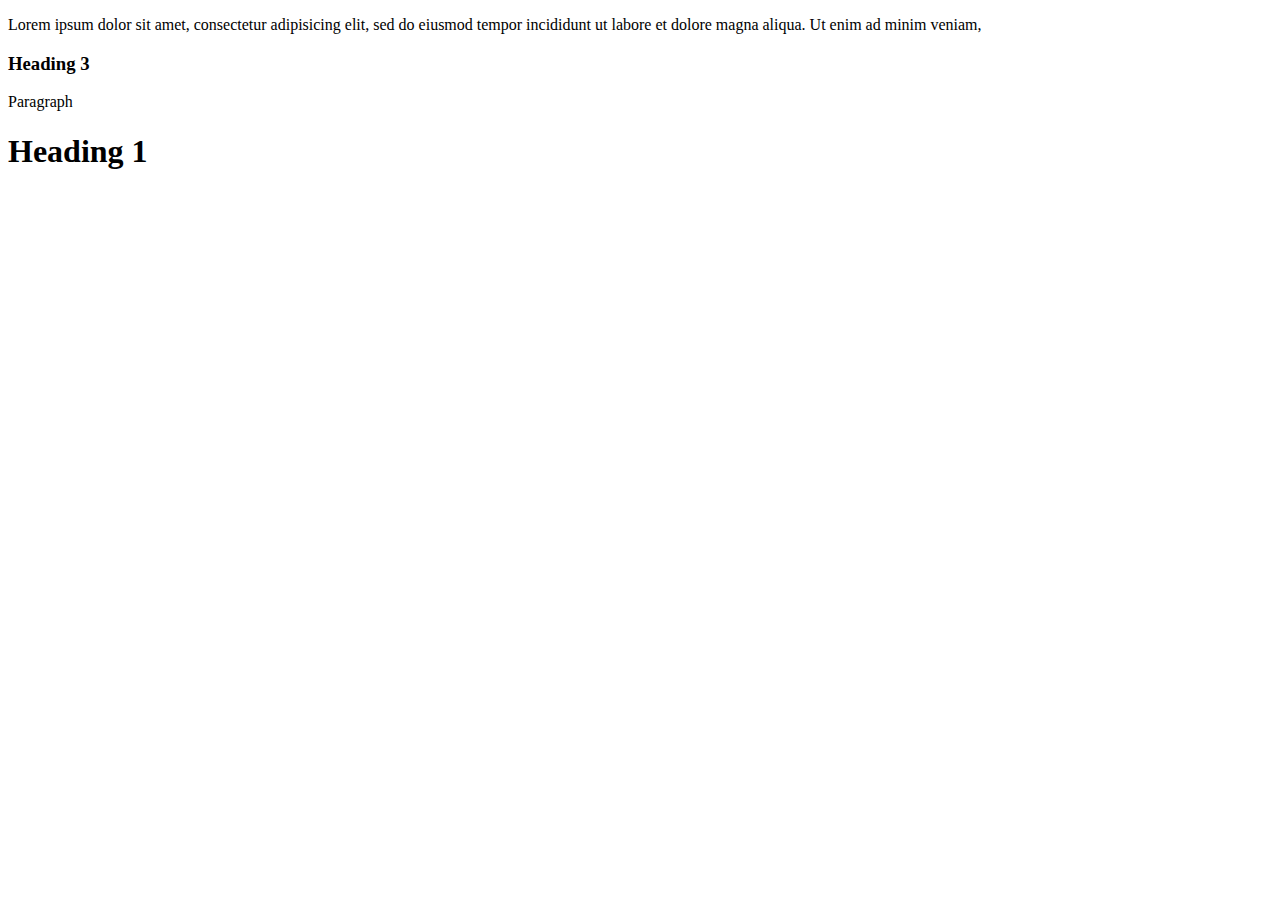
==== DOM.html @ c83e37dc "left branch" ====
<!DOCTYPE html>
<html>


<head>
	<title></title>
</head>







<body>

<div class="left" id="first">
	<div class="left" id="third">
		<p>Lorem ipsum dolor sit amet, consectetur adipisicing elit, sed do eiusmod
		tempor incididunt ut labore et dolore magna aliqua. Ut enim ad minim veniam,
		</p>

		<span>
			<h3>Heading 3</h3>
			<p>Paragraph</p>

		</span>
		
	</div>
	<div class="left" id="fourth">
		<h1>Heading 1</h1>
		
	</div>















</div>


<div class="right" id="second">
	















</div>






</body>





</html>
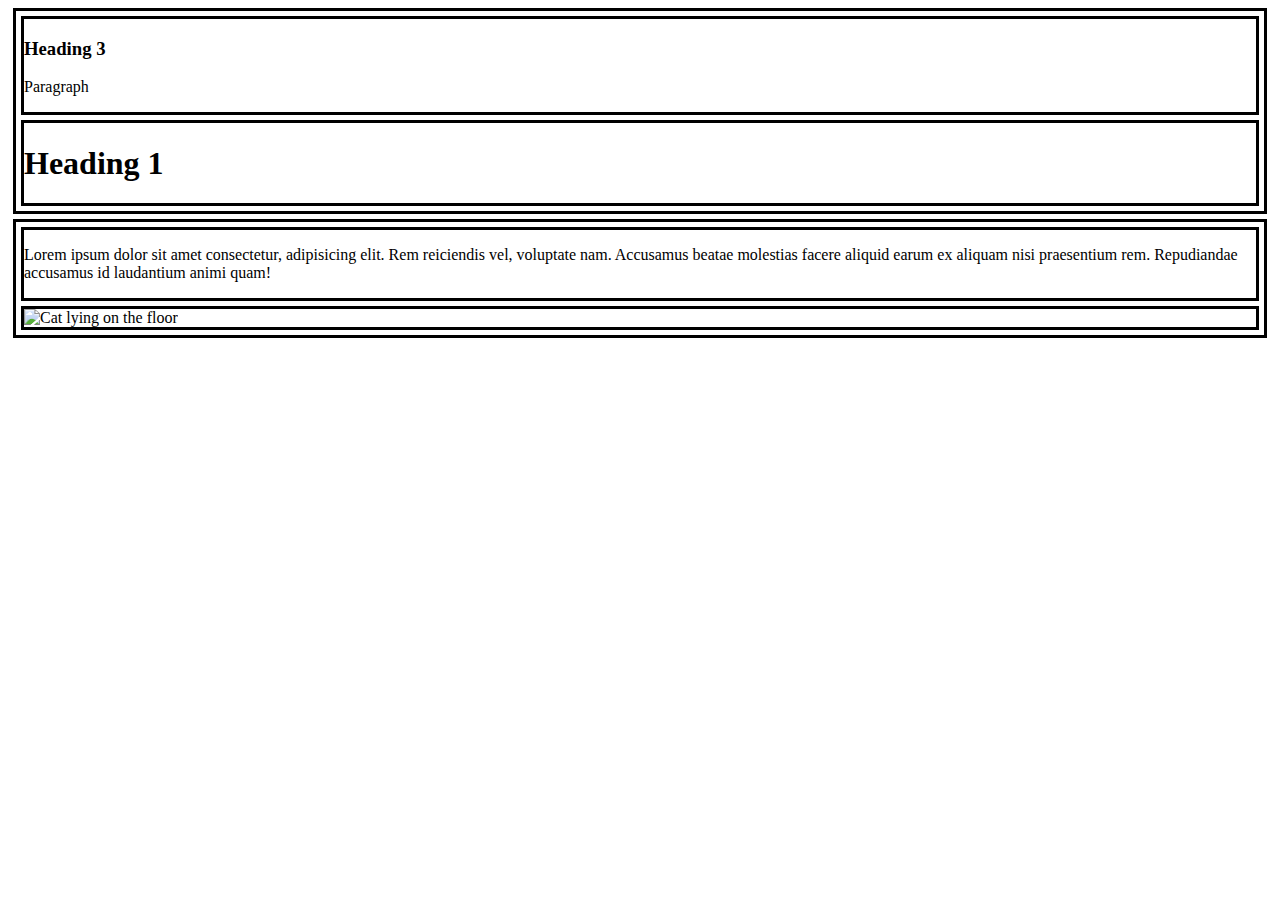
==== commit 41ffac3d: "created stylesheet" ====
--- a/DOM.html
+++ b/DOM.html
@@ -3,7 +3,8 @@
 
 
 <head>
-	<title></title>
+	<title>DOM Exercise</title>
+	<link rel="stylesheet" type="text/css" href="style.css">
 </head>
 
 
@@ -31,26 +32,16 @@
 		<h1>Heading 1</h1>
 		
 	</div>
-
-
-
-
-
-
-
-
-
-
-
-
-
-
-
 </div>
 
 
 <div class="right" id="second">
-	
+	<div class="right" id="fifth">
+		<p>Lorem ipsum dolor sit amet consectetur, adipisicing elit. Rem reiciendis vel, voluptate nam. Accusamus beatae molestias facere aliquid earum ex aliquam nisi praesentium rem. Repudiandae accusamus id laudantium animi quam!</p>
+	</div>
+	<div class="right" id="sixth">
+		<img src="https://www.catsbest.de/catsbest_de-wAssets/img/de/startseite/weblication/wThumbnails/6b2af4af-924f645a@824ll.png" alt="Cat lying on the floor">
+	</div>
 
 
 
--- a/style.css
+++ b/style.css
@@ -0,0 +1,8 @@
+div {
+	border: solid;
+	margin: 5px;
+}
+
+div #third > p {
+	display: none;
+}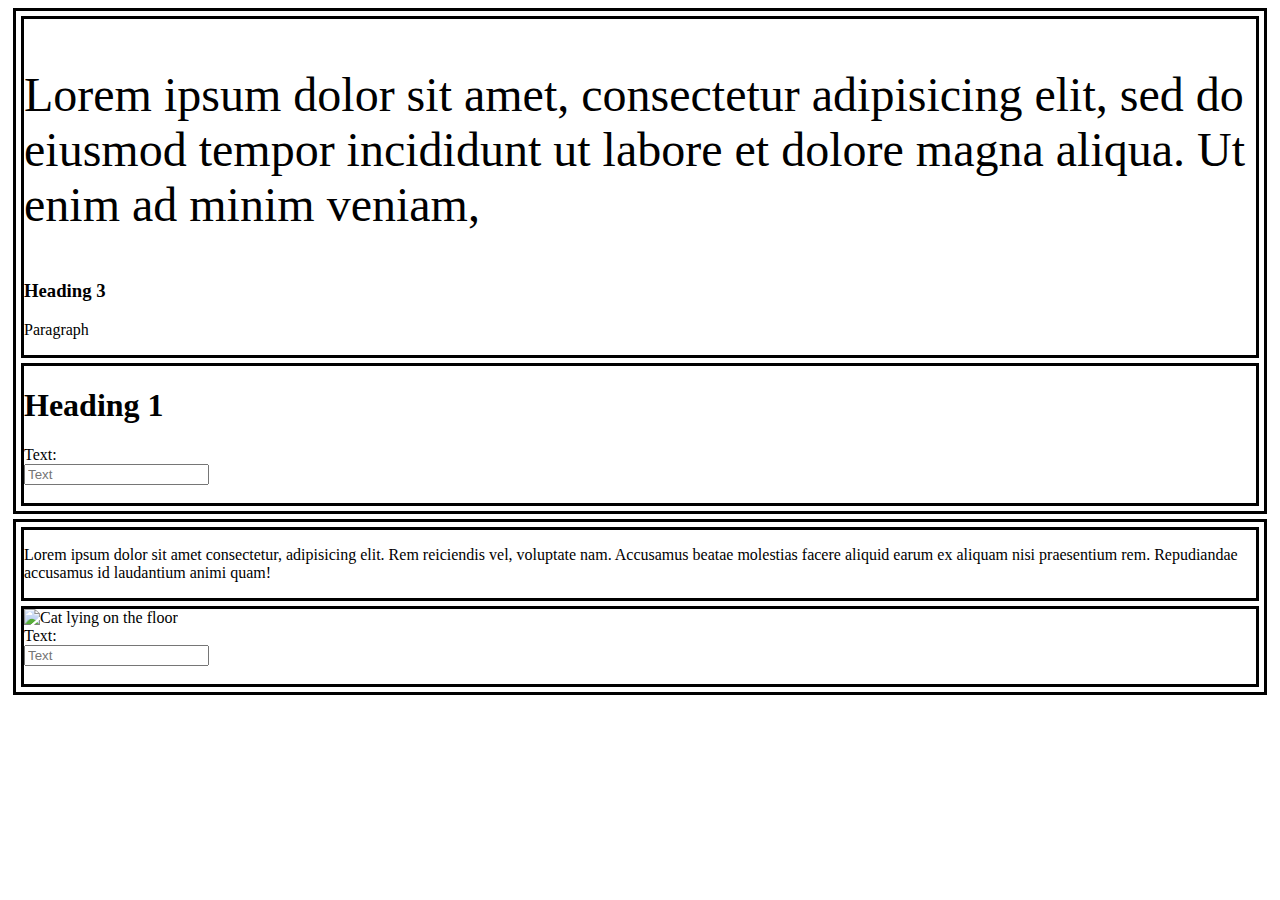
==== commit 5d5c4a73: "add form and edit p" ====
--- a/DOM.html
+++ b/DOM.html
@@ -30,6 +30,15 @@
 	</div>
 	<div class="left" id="fourth">
 		<h1>Heading 1</h1>
+	<form>
+		Text:<br>
+		<input  type="text" name="Text" placeholder="Text">
+		<br>
+		<br>
+	</form>
+
+
+
 		
 	</div>
 </div>
@@ -41,20 +50,14 @@
 	</div>
 	<div class="right" id="sixth">
 		<img src="https://www.catsbest.de/catsbest_de-wAssets/img/de/startseite/weblication/wThumbnails/6b2af4af-924f645a@824ll.png" alt="Cat lying on the floor">
+
+		<form>
+		Text:<br>
+		<input  type="text" name="Text" placeholder="Text">
+		<br>
+		<br>
+	</form>
 	</div>
-
-
-
-
-
-
-
-
-
-
-
-
-
 
 
 </div>
--- a/style.css
+++ b/style.css
@@ -3,6 +3,30 @@
 	margin: 5px;
 }
 
-div #third > p {
-	display: none;
+
+
+h1 {
+
+	visibility: visible;
+}
+
+ #second {
+
+	visibility: visible;
+
+	}
+img {
+
+	visibility: visible;
+}
+
+div {
+
+	visibility: visible;
+}
+
+	#third > p {
+	font-size: 3em;
+
+
 }